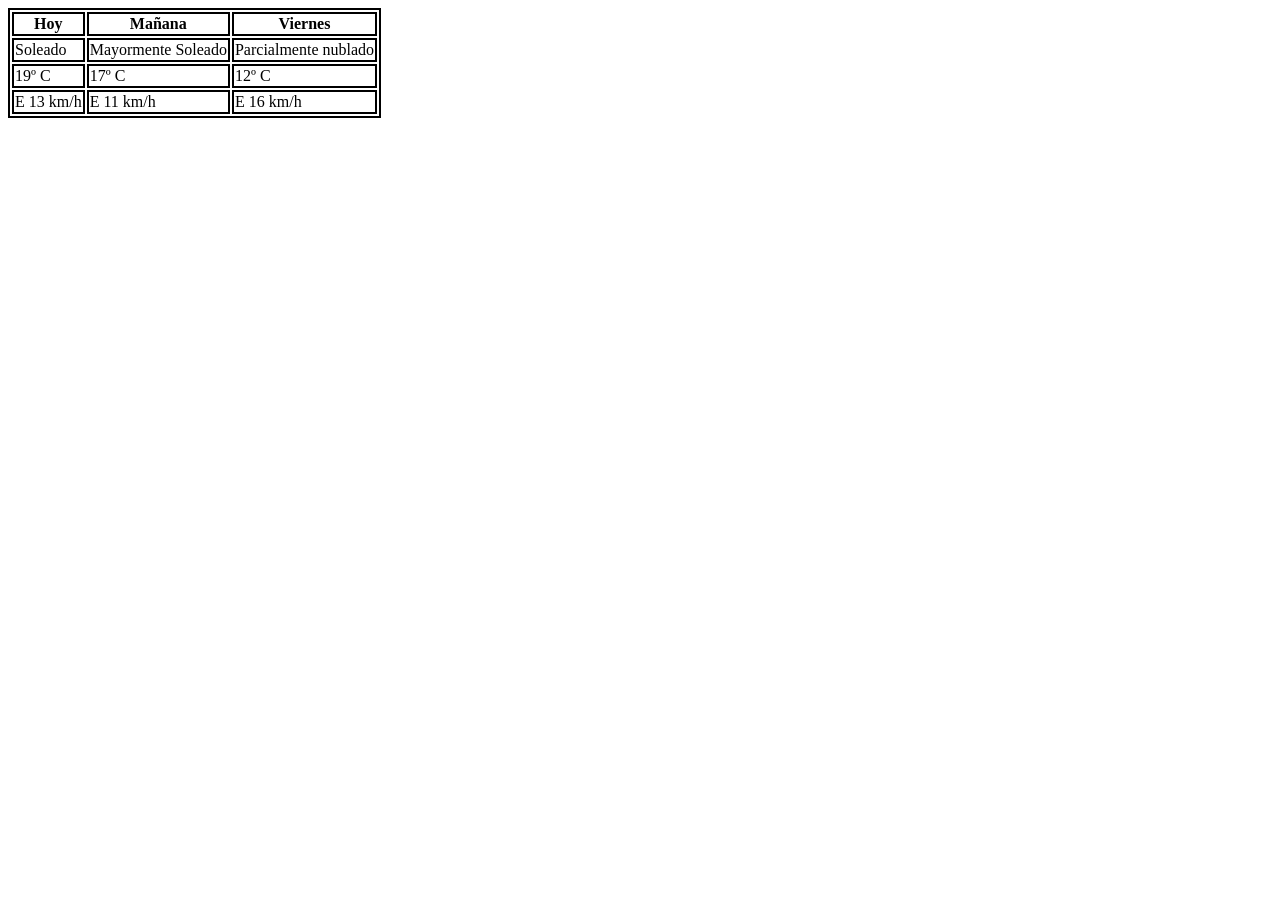
==== 07_tablas/index.html @ 84f0693d "update OCT 20" ====
<!DOCTYPE html>
<html lang="en">
<head>
    <meta charset="UTF-8">
    <meta http-equiv="X-UA-Compatible" content="IE=edge">
    <title>Tablas en HTML</title>

    <style>
        table, tr, td, th {
            border: 2px solid black;
        }
    </style>
    
</head>

<body>
    <table>
        <tr>
            <th>Hoy</th>
            <th>Mañana</th>
            <th>Viernes</th>
        </tr>
        <tr>
            <td>Soleado</td>
            <td>Mayormente Soleado</td>
            <td>Parcialmente nublado</td>
        </tr>
        <tr>
            <td>19º C</td>
            <td>17º C</td>
            <td>12º C</td>
        </tr>
        <tr>
            <td>E 13 km/h</td>
            <td>E 11 km/h</td>
            <td>E 16 km/h</td>
        </tr>
    </table>
</body>
</html>
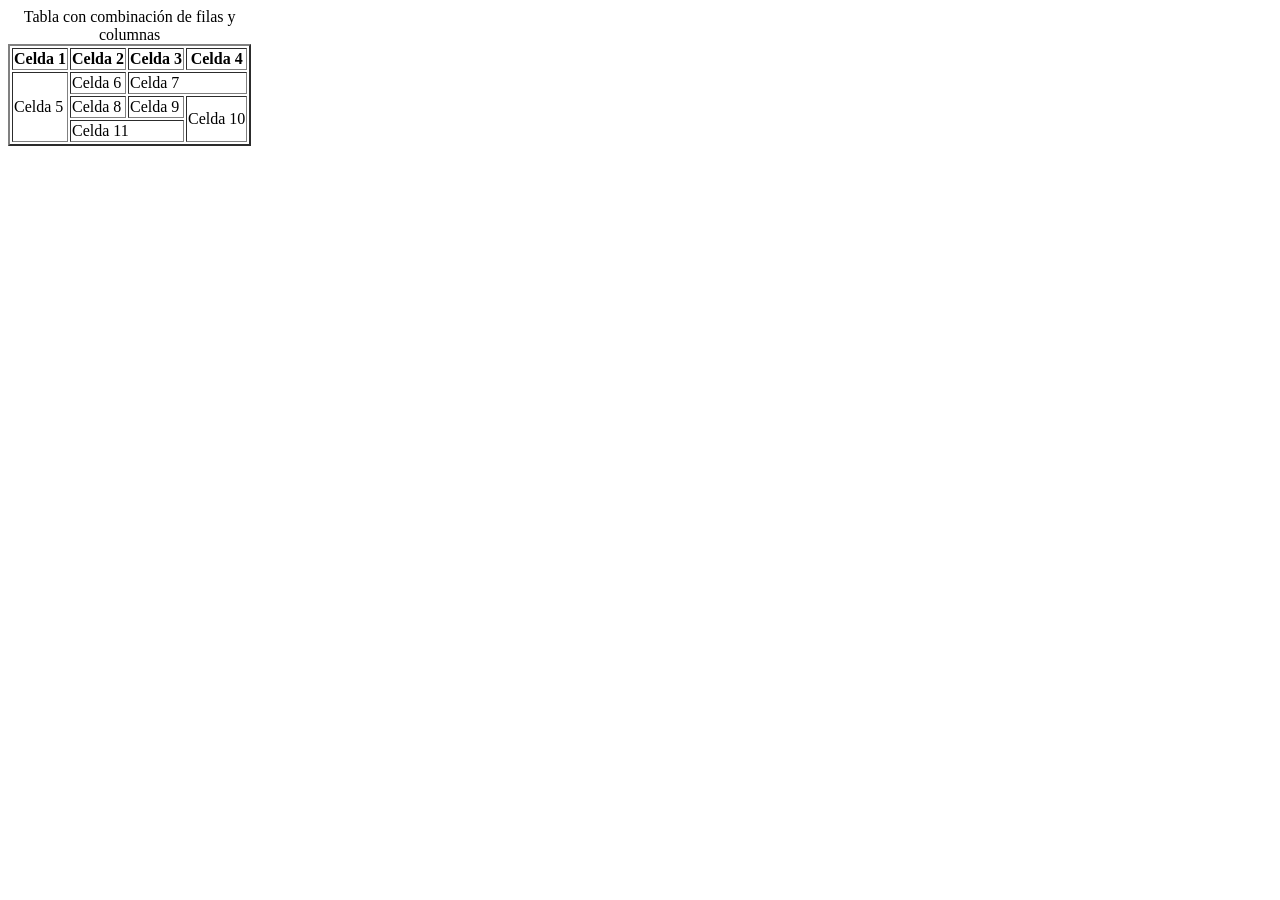
==== commit f3cfa47d: "update 25 OCT" ====
--- a/07_tablas/index.html
+++ b/07_tablas/index.html
@@ -1,40 +1,177 @@
 <!DOCTYPE html>
 <html lang="en">
-<head>
-    <meta charset="UTF-8">
-    <meta http-equiv="X-UA-Compatible" content="IE=edge">
+  <head>
+    <meta charset="UTF-8" />
+    <meta http-equiv="X-UA-Compatible" content="IE=edge" />
     <title>Tablas en HTML</title>
 
-    <style>
-        table, tr, td, th {
-            border: 2px solid black;
-        }
-    </style>
-    
-</head>
+    <!-- <style>
+      table,
+      tr,
+      td,
+      th {
+        border: 2px solid black;
+      }
+    </style> -->
+  </head>
 
-<body>
+  <body>
+    <!-- SHORTCUT para comentar codigo en VS 
+         CTRL + SHIFT + 7 -->
+
+    <!-- <p>Tabla con estilos</p>
+
     <table>
-        <tr>
-            <th>Hoy</th>
-            <th>Mañana</th>
-            <th>Viernes</th>
-        </tr>
-        <tr>
-            <td>Soleado</td>
-            <td>Mayormente Soleado</td>
-            <td>Parcialmente nublado</td>
-        </tr>
-        <tr>
-            <td>19º C</td>
-            <td>17º C</td>
-            <td>12º C</td>
-        </tr>
-        <tr>
-            <td>E 13 km/h</td>
-            <td>E 11 km/h</td>
-            <td>E 16 km/h</td>
-        </tr>
+      <tr>
+        <th>Hoy</th>
+        <th>Mañana</th>
+        <th>Viernes</th>
+      </tr>
+      <tr>
+        <td>Soleado</td>
+        <td>Mayormente Soleado</td>
+        <td>Parcialmente nublado</td>
+      </tr>
+      <tr>
+        <td>19º C</td>
+        <td>17º C</td>
+        <td>12º C</td>
+      </tr>
+      <tr>
+        <td>E 13 km/h</td>
+        <td>E 11 km/h</td>
+        <td>E 16 km/h</td>
+      </tr>
     </table>
-</body>
-</html>+
+    <p>Tabla usando un scope</p>
+
+    <table>
+      <caption>
+        Guía del clima de los próximos dias
+      </caption>
+      <tr>
+        <th scope="row" >Día</th>
+        <th>Hoy</th>
+        <th>Mañana</th>
+        <th>Domingo</th>
+      </tr>
+      <tr>
+        <th>Condición</th>
+        <td>Soleado</td>
+        <td>Mayormente soleado</td>
+        <td>Parcialmente nublado</td>
+      </tr>
+      <tr>
+        <th>Temperatura</th>
+        <td>19°C</td>
+        <td>17°C</td>
+        <td>12°C</td>
+      </tr>
+      <tr>
+        <th>Vientos</th>
+        <td>E 13 km/h</td>
+        <td>E 11 km/h</td>
+        <td>S 16 km/h</td>
+      </tr>
+    </table> -->
+
+    <!-- <p>Combinando celdas</p>
+
+    <table>
+      <tr>
+        <th scope="col"> ¿Quien fue? </th>
+        <th>Día 1</th>
+        <th>Día 2</th>
+        <th>Día 3</th>
+        <th>Día 4</th>
+      </tr>
+      <tr>
+        <th>Mike (Lastimado)</th>
+        <td colspan="3">0 km</td>
+        <td>4 km</td>
+      </tr>
+      <tr>
+        <th>Susan</th>
+        <td>23 km</td>
+        <td>18 km</td>
+        <td>19 km</td>
+        <td>15 km</td>
+      </tr>
+    </table> -->
+
+    <!-- <p>Combinando columnas</p>
+
+    <table border="2" >
+      <tr>
+        <th></th>
+        <th>Básico</th>
+        <th>Completo</th>
+      </tr>
+      <tr>
+        <th>Instalación</th>
+        <td rowspan="2">Gratis!</td>
+        <td>$49.99</td>
+      </tr>
+      <tr>
+        <th>Primer mes</th>
+        <td>$19.99</td>
+      </tr>
+      <tr>
+        <th>Segundo mes</th>
+        <td>$9.99</td>
+        <td>$29.99</td>
+      </tr>
+    </table> -->
+    <!-- <table border="1">
+    <tr>
+        <th colspan="2">Nombres</th>
+        <th>Edad</th>
+        <th>Curso</th>
+    </tr>
+    <tr>
+        <td>Eduardo</td>
+        <td>Soria Gómez</td>
+        <td rowspan="3">12</td>
+        <td>Primero D</td>
+    </tr>
+    <tr>
+        <td>Carlos</td>
+        <td>Perez Días</td>
+       
+        <td>Tercero A</td>
+    </tr>
+
+    <tr>
+        <td>Martín</td>
+        <td>Pereira Silva</td>
+        <td>Primero B</td>
+    </tr>
+  </table> -->
+
+    <table border="2">
+        <caption> Tabla con combinación de filas y columnas</caption>
+      <tr>
+        <th>Celda 1</th>
+        <th>Celda 2</th>
+        <th>Celda 3</th>
+        <th>Celda 4</th>
+      </tr>
+      <tr>
+        <td rowspan="3" >Celda 5</td>
+        <td>Celda 6</td>
+        <td colspan="2">Celda 7</td>
+      </tr>
+      <tr>
+        <td>Celda 8</td>
+        <td>Celda 9</td>
+        <td rowspan="2">Celda 10</td>
+      </tr>
+
+      <tr>
+        <td colspan="2">Celda 11</td>
+      </tr>
+
+    </table>
+  </body>
+</html>
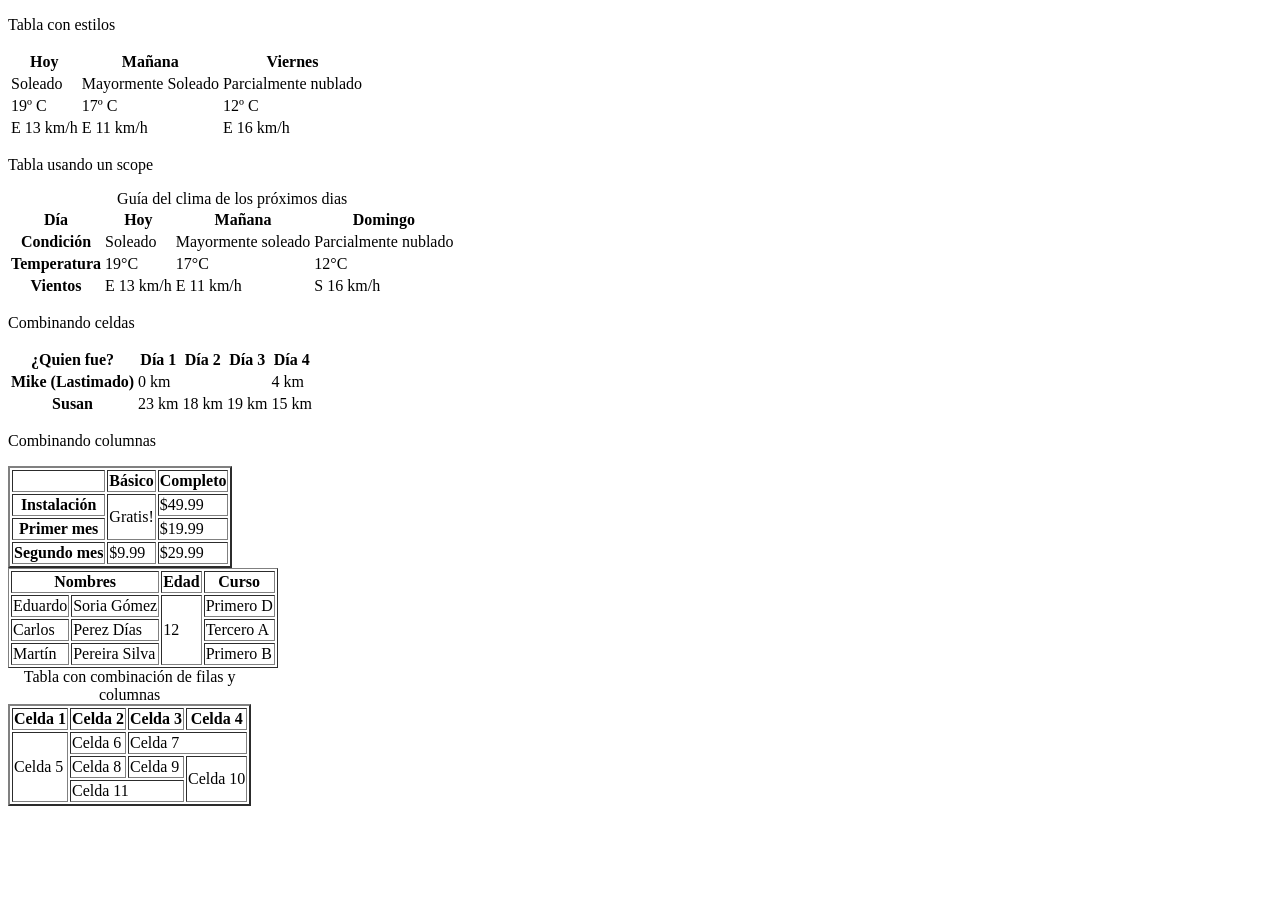
==== commit 8095de8f: "update 25 OCT II" ====
--- a/07_tablas/index.html
+++ b/07_tablas/index.html
@@ -19,7 +19,7 @@
     <!-- SHORTCUT para comentar codigo en VS 
          CTRL + SHIFT + 7 -->
 
-    <!-- <p>Tabla con estilos</p>
+    <p>Tabla con estilos</p>
 
     <table>
       <tr>
@@ -74,9 +74,9 @@
         <td>E 11 km/h</td>
         <td>S 16 km/h</td>
       </tr>
-    </table> -->
+    </table>
 
-    <!-- <p>Combinando celdas</p>
+    <p>Combinando celdas</p>
 
     <table>
       <tr>
@@ -98,9 +98,9 @@
         <td>19 km</td>
         <td>15 km</td>
       </tr>
-    </table> -->
+    </table> 
 
-    <!-- <p>Combinando columnas</p>
+    <p>Combinando columnas</p>
 
     <table border="2" >
       <tr>
@@ -122,8 +122,8 @@
         <td>$9.99</td>
         <td>$29.99</td>
       </tr>
-    </table> -->
-    <!-- <table border="1">
+    </table> 
+    <table border="1">
     <tr>
         <th colspan="2">Nombres</th>
         <th>Edad</th>
@@ -147,7 +147,7 @@
         <td>Pereira Silva</td>
         <td>Primero B</td>
     </tr>
-  </table> -->
+  </table>
 
     <table border="2">
         <caption> Tabla con combinación de filas y columnas</caption>
